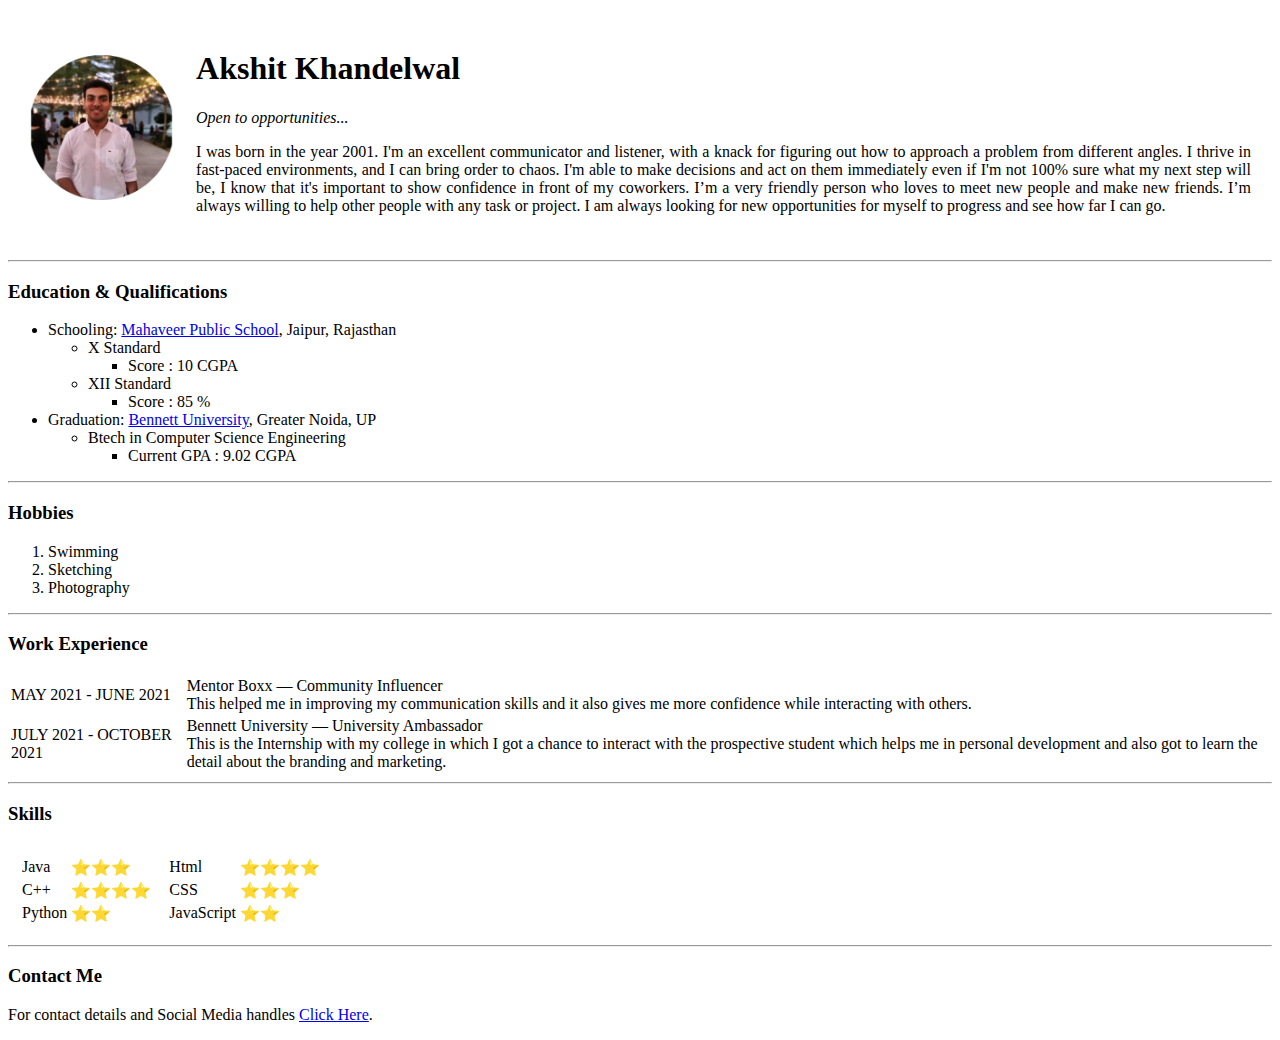
==== index.html @ 44a0b41d "Rename personal_cv.html to index.html" ====
<!DOCTYPE html>
<html>
<head>
	<meta charset="utf-8">
	<title>Akshit Khandelwal</title>
</head>
<body>
	<table cellspacing="20">
		<tr>
			<td >
				<img src="akshit-modified.png" alt="Akshit khandelwal image" height="100%" width="100%">
			</td>

			<td>
				<h1>Akshit Khandelwal</h1>
				<p><em>Open to opportunities...</em></p>
				<p align="justify">I was born in the year 2001. I'm an excellent communicator and listener, with a knack for figuring out how to approach a problem from different angles. I thrive in fast-paced environments, and I can bring order to chaos. I'm able to make decisions and act on them immediately even if I'm not 100% sure what my next step will be, I know that it's important to show confidence in front of my coworkers. I’m a very friendly person who loves to meet new people and make new friends. I’m always willing to help other people with any task or project. I am always looking for new opportunities for myself to progress and see how far I can go.</p>
			</td>
		</tr>
	</table>
	<hr>
	<h3>Education & Qualifications</h3>
	<ul>
		<li> Schooling: <a href="http://mahaveerpublicschool.org/">Mahaveer Public School</a>, Jaipur, Rajasthan</li>
		<ul>
			<li>X Standard</li>
			<ul>
				<li>Score : 10 CGPA</li>
			</ul>
			<li>XII Standard</li>
			<ul>
				<li>Score : 85 %</li>
			</ul>
		</ul>
		<li>Graduation: <a href="https://www.bennett.edu.in/">Bennett University</a>, Greater Noida, UP</li>
		<ul>
			<li>Btech in Computer Science Engineering</li>
			<ul>
				<li>Current GPA : 9.02 CGPA</li>
			</ul>
		</ul>
	</ul>
	<hr>
	<h3>Hobbies</h3>
	<ol>
		<li>Swimming</li>
		<li>Sketching</li>
		<li>Photography</li>
	</ol>
	<hr>
	<h3>Work Experience</h3>
	<table>
		<tr>
			<td>MAY 2021 - JUNE 2021</td>
			<td>Mentor Boxx — Community Influencer<br>
				This helped me in improving my communication skills and it also gives me more confidence while interacting with others.
			</td>
		</tr>
		<tr>
			<td>JULY 2021 - OCTOBER 2021</td>
			<td>Bennett University — University Ambassador<br>
				This is the Internship with my college in which I got a chance to interact with the prospective student which helps me in personal development and also got to learn the detail about the branding and marketing.
			</td>
		</tr>
	</table>
	<hr>
	<h3>Skills</h3>
	<table cellspacing="10">
		<tr>
			<td>
				<table>
		<tr>
			<td>Java</td>
			<td>⭐⭐⭐</td>
		</tr>
		<tr>
			<td>C++</td>
			<td>⭐⭐⭐⭐</td>
		</tr>
		<tr>
			<td>Python</td>
			<td>⭐⭐</td>
		</tr>
	</table>
			</td>
			<td>
				<table>
		<tr>
			<td>Html</td>
			<td>⭐⭐⭐⭐</td>
		</tr>
		<tr>
			<td>CSS</td>
			<td>⭐⭐⭐</td>
		</tr>
		<tr>
			<td>JavaScript</td>
			<td>⭐⭐</td>
		</tr>
	</table>
			</td>
		</tr>
	</table>
	<hr>
	<h3>Contact Me</h3>
	<p>For contact details and Social Media handles <a href="contactme.html">Click Here</a>.</p>
</body>
</html>
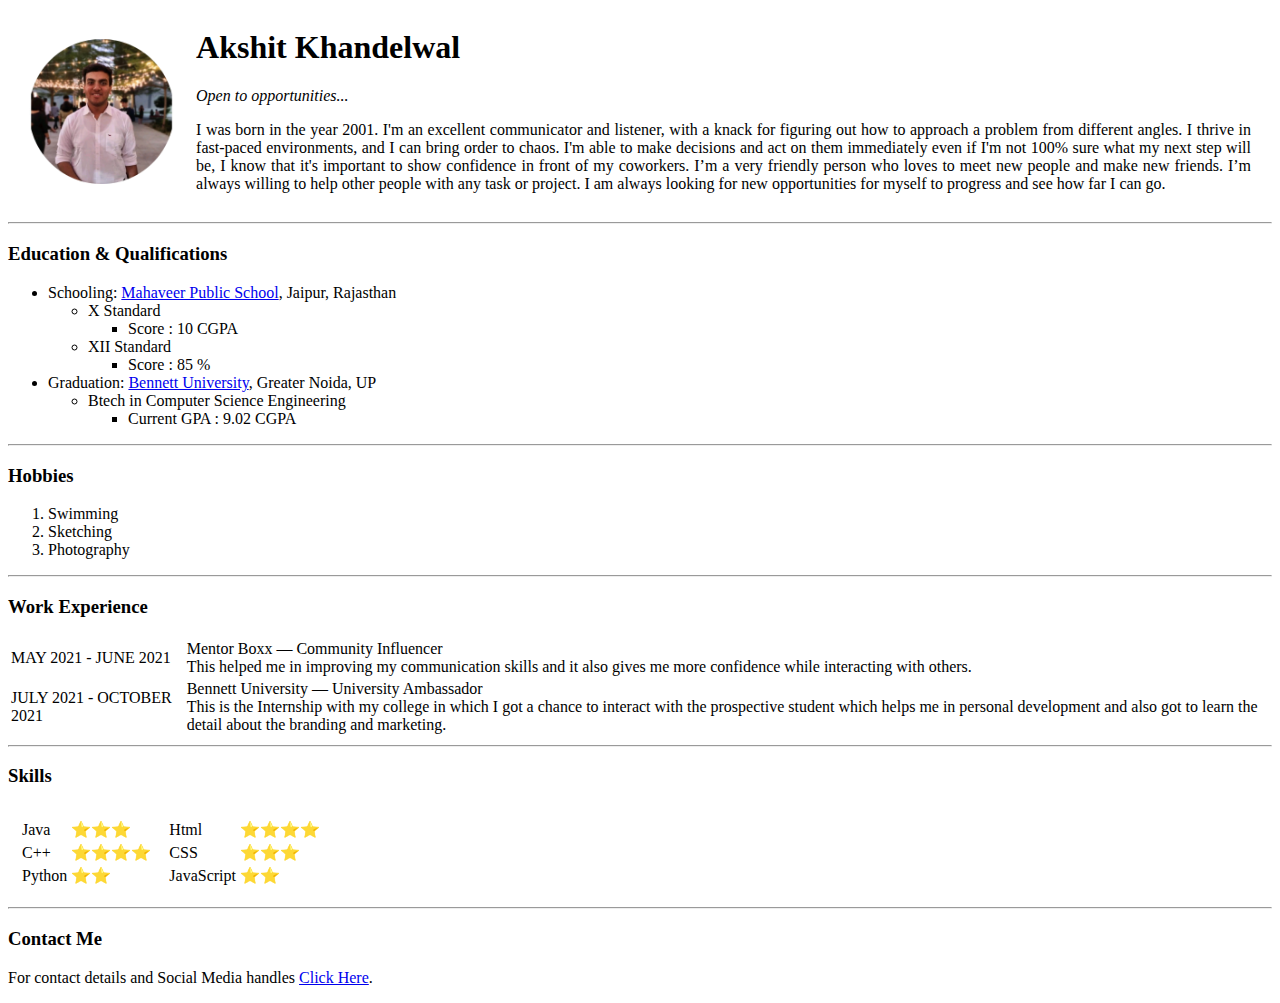
==== commit 2c4a0c89: "updating index" ====
--- a/index.html
+++ b/index.html
@@ -1,4 +1,3 @@
-<!DOCTYPE html>
 <html>
 <head>
 	<meta charset="utf-8">
